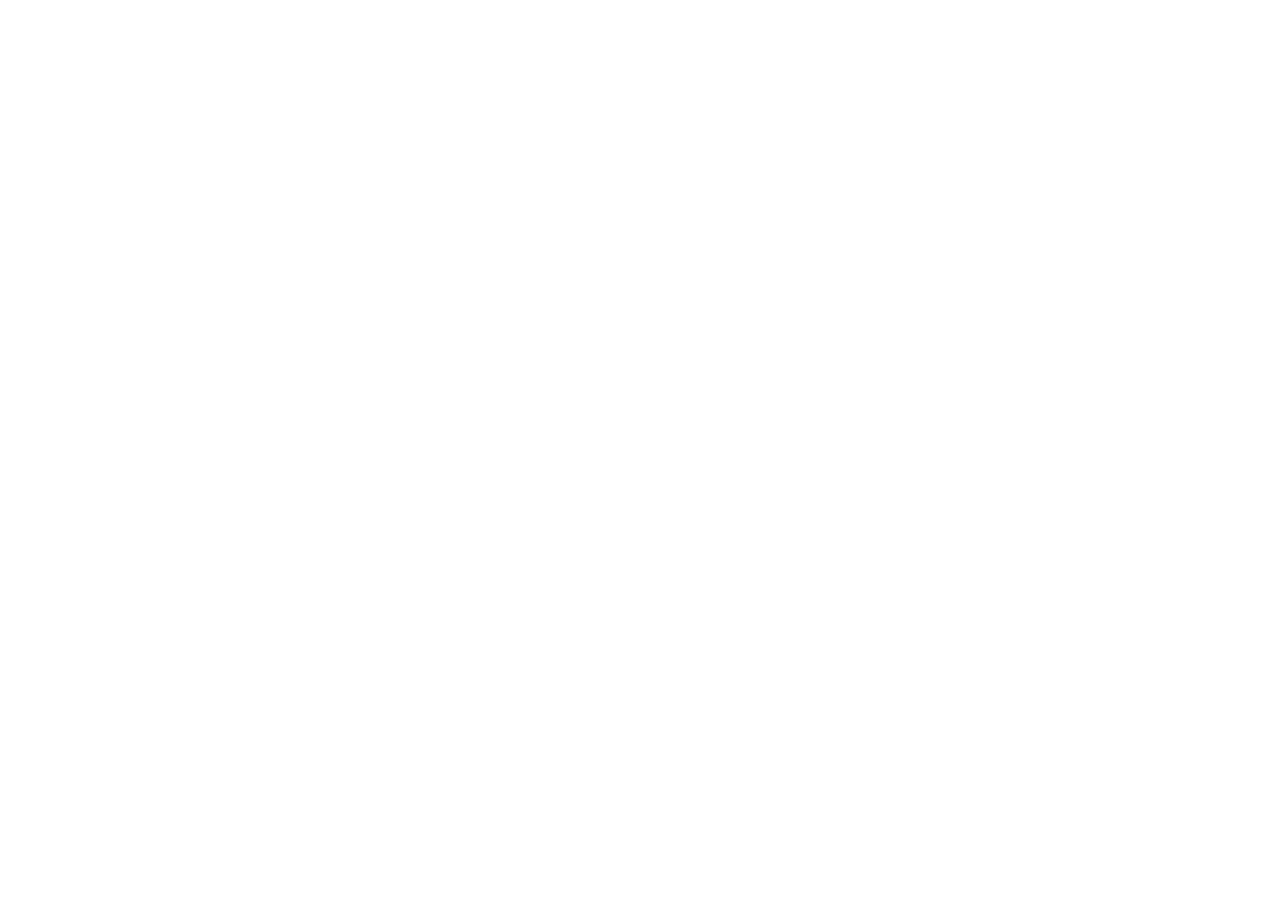
==== 01-INTRODUCCION/index.html @ 00ff4eb5 "variables" ====
<!DOCTYPE html>
<html lang="en">
<head>
    <meta charset="UTF-8">
    <meta http-equiv="X-UA-Compatible" content="IE=edge">
    <meta name="viewport" content="width=device-width, initial-scale=1.0">
    <title>Document</title>
</head>
<body>
    
    <script src="./js/01-variables.js"></script>
</body>
</html>
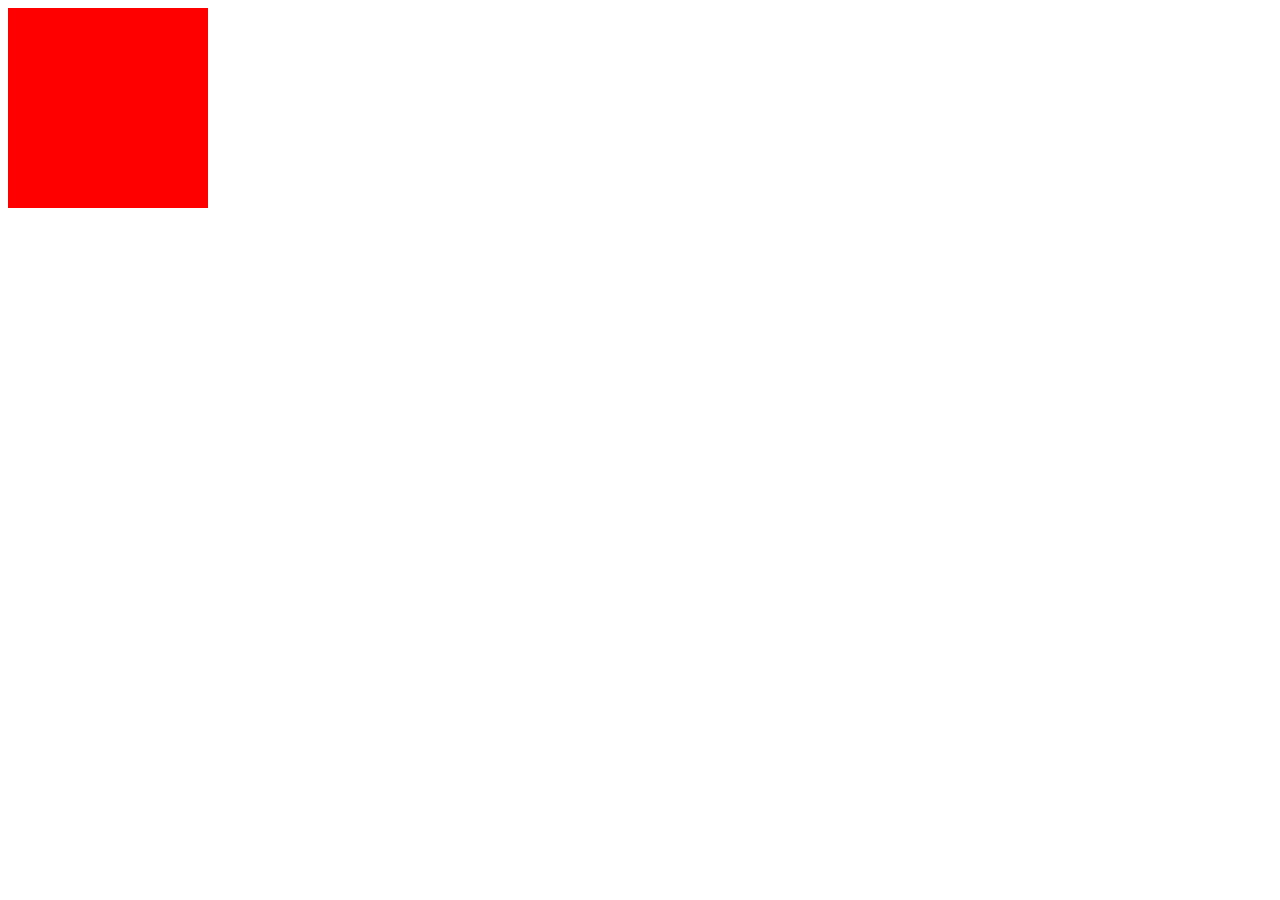
==== commit c4a6f0fc: "variable DOM" ====
--- a/01-INTRODUCCION/index.html
+++ b/01-INTRODUCCION/index.html
@@ -7,7 +7,12 @@
     <title>Document</title>
 </head>
 <body>
-    
+    <div id="caja"></div>
+    <div class="cajas"></div>
+    <div class="cajas"></div>
+    <div class="cajas"></div>
+    <div class="cajas"></div>
+
     <script src="./js/01-variables.js"></script>
 </body>
 </html>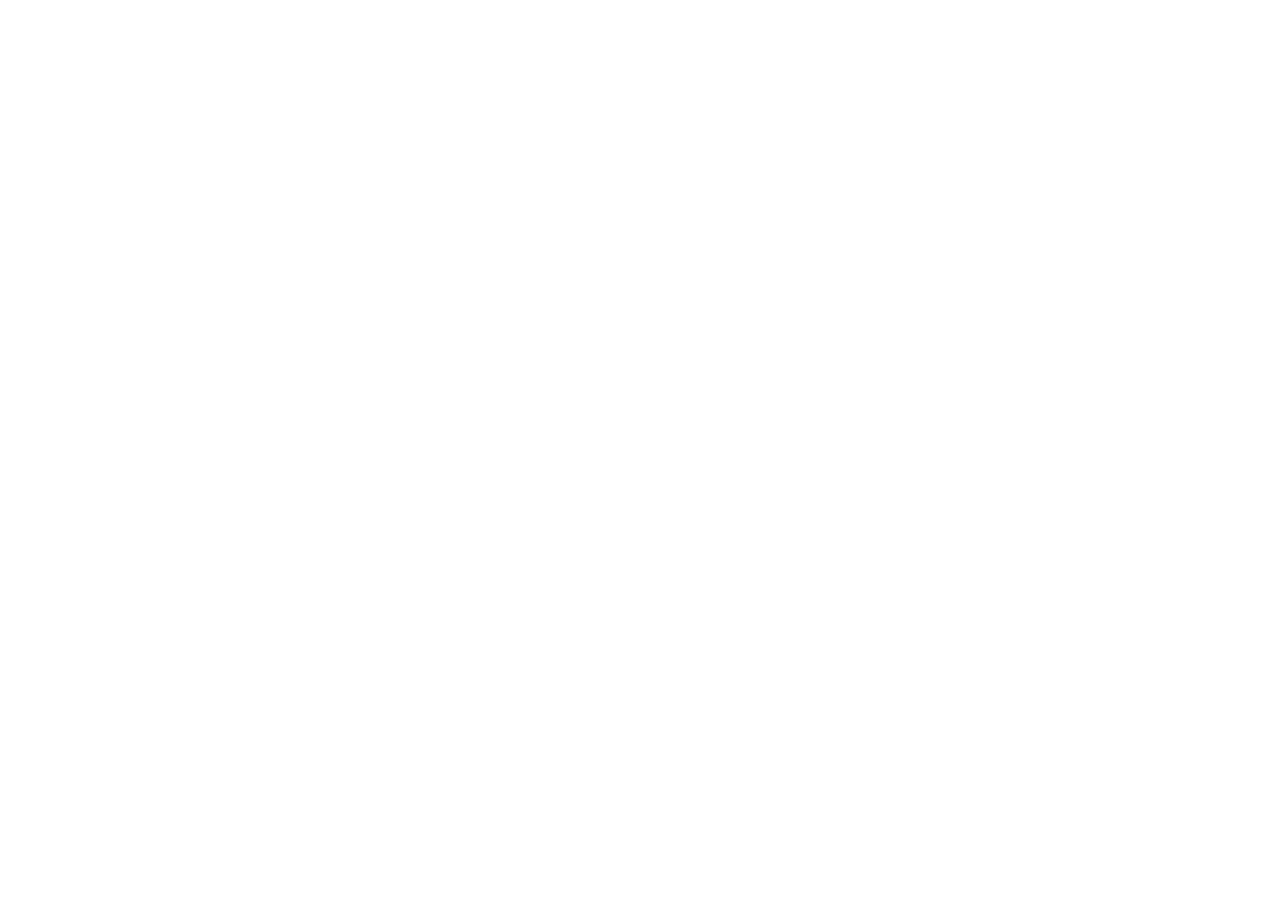
==== commit 87441529: "condiciones y cambios if switch" ====
--- a/01-INTRODUCCION/index.html
+++ b/01-INTRODUCCION/index.html
@@ -13,6 +13,8 @@
     <div class="cajas"></div>
     <div class="cajas"></div>
 
-    <script src="./js/01-variables.js"></script>
+    <!-- <script src="./js/01-variables.js"></script>
+    <script src="./js/02-funciones.js"></script> -->
+    <script src="./js/03-condiciones.js"></script>
 </body>
 </html>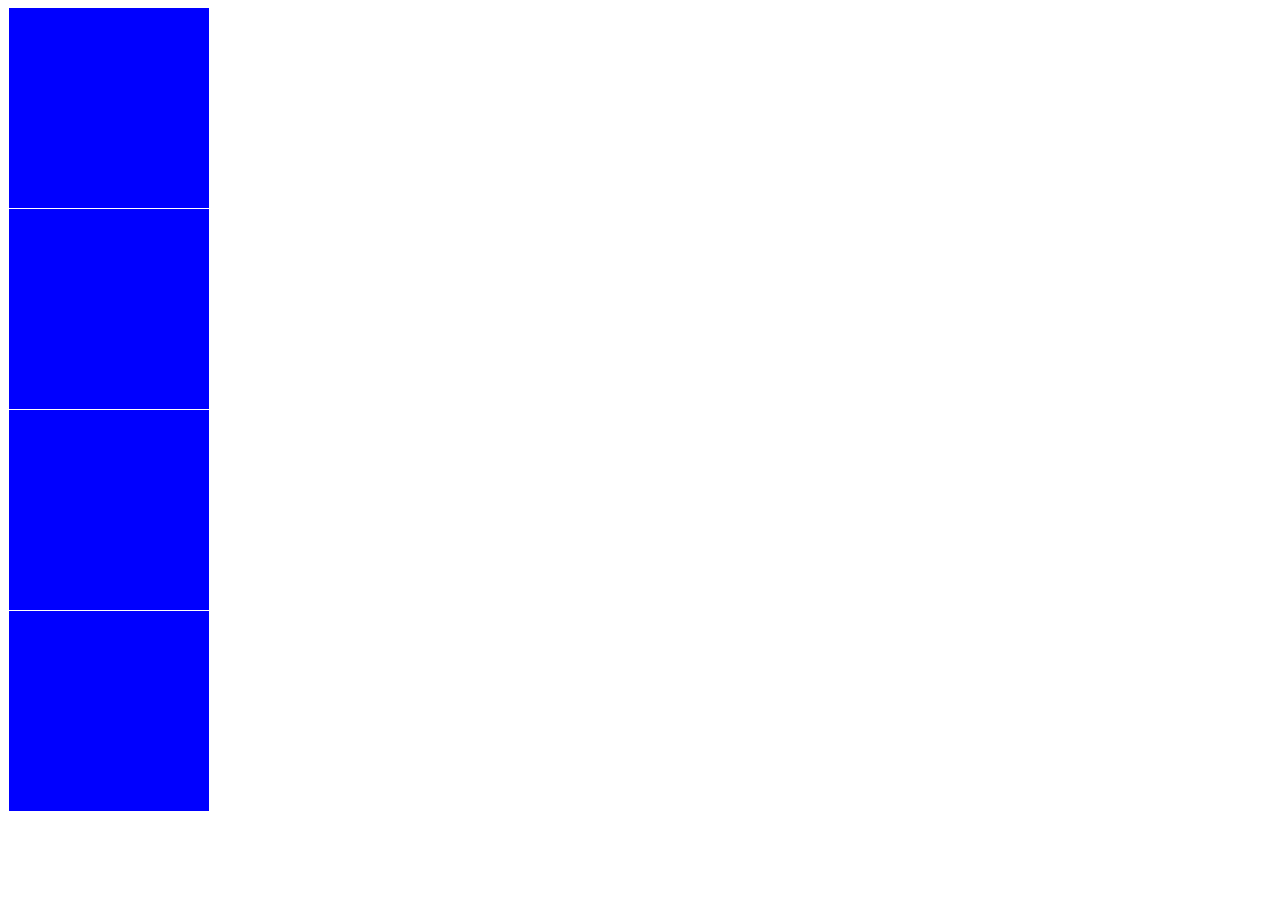
==== commit bd2d37a6: "Ciclos , for, while, do while" ====
--- a/01-INTRODUCCION/index.html
+++ b/01-INTRODUCCION/index.html
@@ -14,7 +14,8 @@
     <div class="cajas"></div>
 
     <!-- <script src="./js/01-variables.js"></script>
-    <script src="./js/02-funciones.js"></script> -->
-    <script src="./js/03-condiciones.js"></script>
+    <script src="./js/02-funciones.js"></script> 
+    <script src="./js/03-condiciones.js"></script>-->
+    <script src="./js/04-ciclos.js"></script>
 </body>
 </html>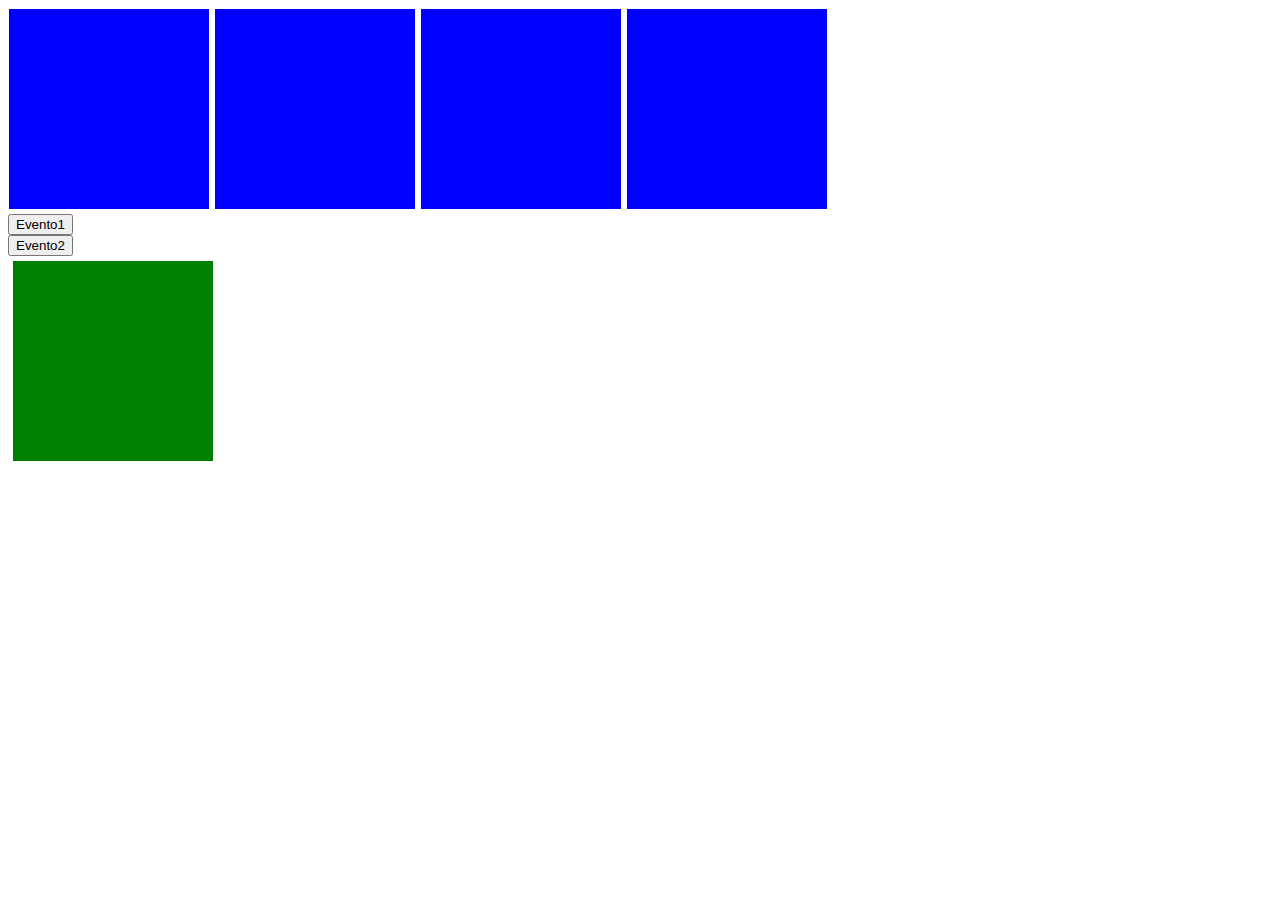
==== commit 84c40f9f: "Eventos" ====
--- a/01-INTRODUCCION/index.html
+++ b/01-INTRODUCCION/index.html
@@ -13,9 +13,15 @@
     <div class="cajas"></div>
     <div class="cajas"></div>
 
+    <!-- EVENTOS -->
+    <button onclick="camiarColor();" style="display: block;">Evento1</button>
+    <button id="boton" style="display: block;">Evento2</button>
+    <div id="recuadro" style="width: 200px;height: 200px;background: green;margin: 5px;"></div>
+
     <!-- <script src="./js/01-variables.js"></script>
     <script src="./js/02-funciones.js"></script> 
     <script src="./js/03-condiciones.js"></script>-->
     <script src="./js/04-ciclos.js"></script>
+    <script src="./js/05-eventos.js"></script>
 </body>
 </html>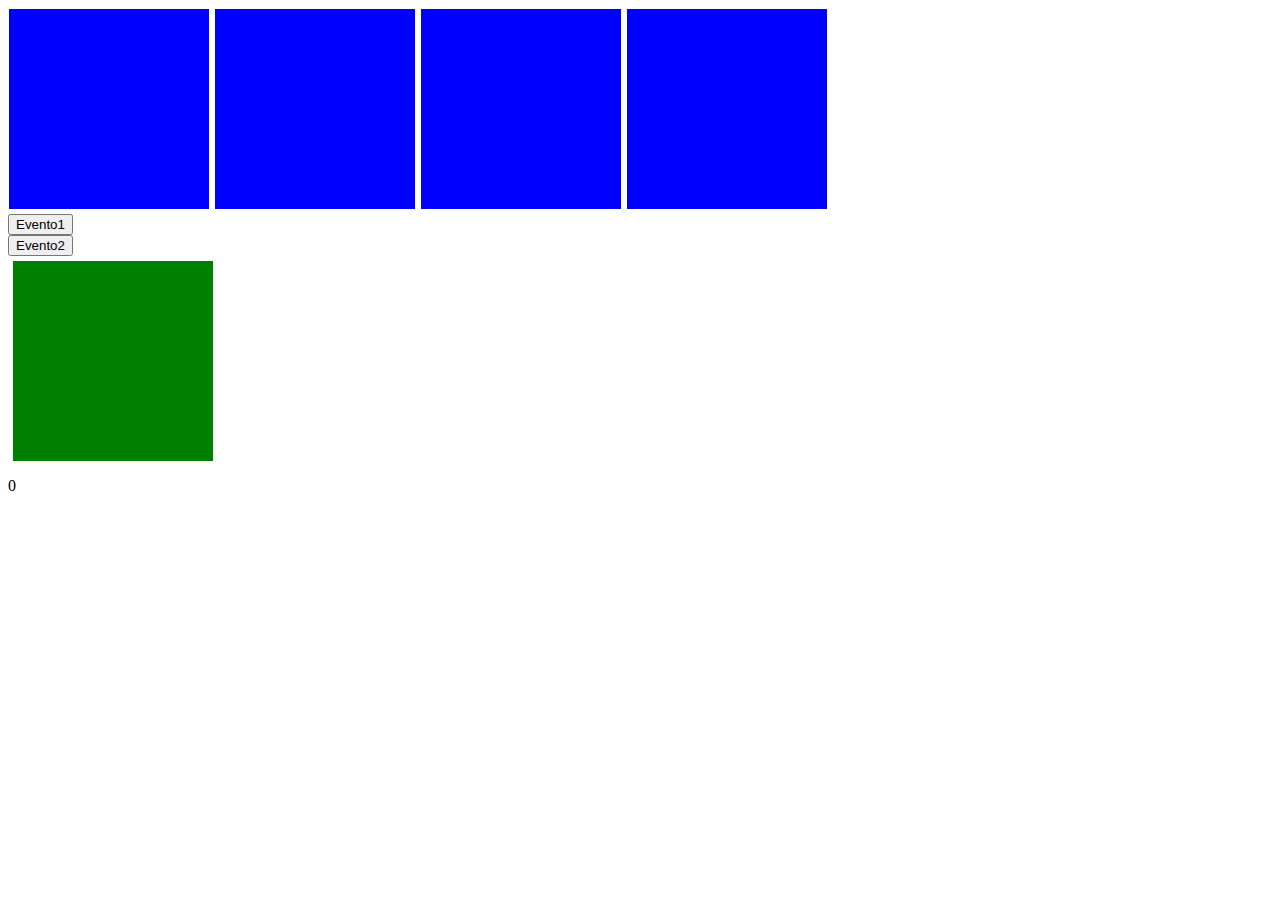
==== commit 181765c5: "Intervalos y retardos" ====
--- a/01-INTRODUCCION/index.html
+++ b/01-INTRODUCCION/index.html
@@ -18,10 +18,18 @@
     <button id="boton" style="display: block;">Evento2</button>
     <div id="recuadro" style="width: 200px;height: 200px;background: green;margin: 5px;"></div>
 
+
+    <!-- INTERVALOS -->
+
+    <p id="tiempo">0</p>
+
+
+
     <!-- <script src="./js/01-variables.js"></script>
     <script src="./js/02-funciones.js"></script> 
     <script src="./js/03-condiciones.js"></script>-->
     <script src="./js/04-ciclos.js"></script>
     <script src="./js/05-eventos.js"></script>
+    <script src="./js/06-intervalos-y-retardos.js"></script>
 </body>
 </html>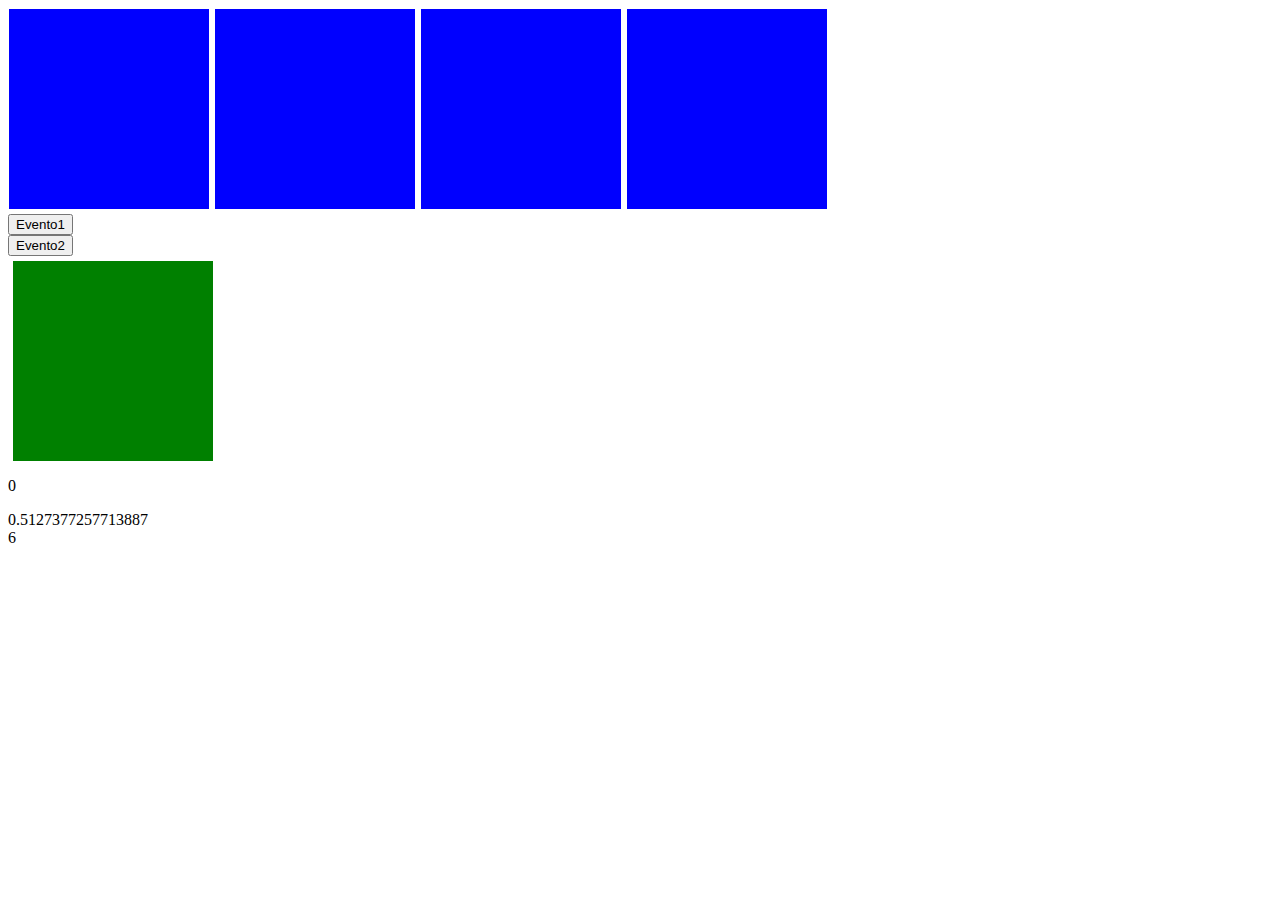
==== commit b2c7657c: "Numeros aleatorios" ====
--- a/01-INTRODUCCION/index.html
+++ b/01-INTRODUCCION/index.html
@@ -23,7 +23,10 @@
 
     <p id="tiempo">0</p>
 
+    <!-- NUMERO ALEATORIO -->
 
+    <div id="numeroAleatorio"></div>
+    <div id="numeroAleatorio1"></div>
 
     <!-- <script src="./js/01-variables.js"></script>
     <script src="./js/02-funciones.js"></script> 
@@ -31,5 +34,6 @@
     <script src="./js/04-ciclos.js"></script>
     <script src="./js/05-eventos.js"></script>
     <script src="./js/06-intervalos-y-retardos.js"></script>
+    <script src="./js/07-numero-aleatorio.js"></script>
 </body>
 </html>